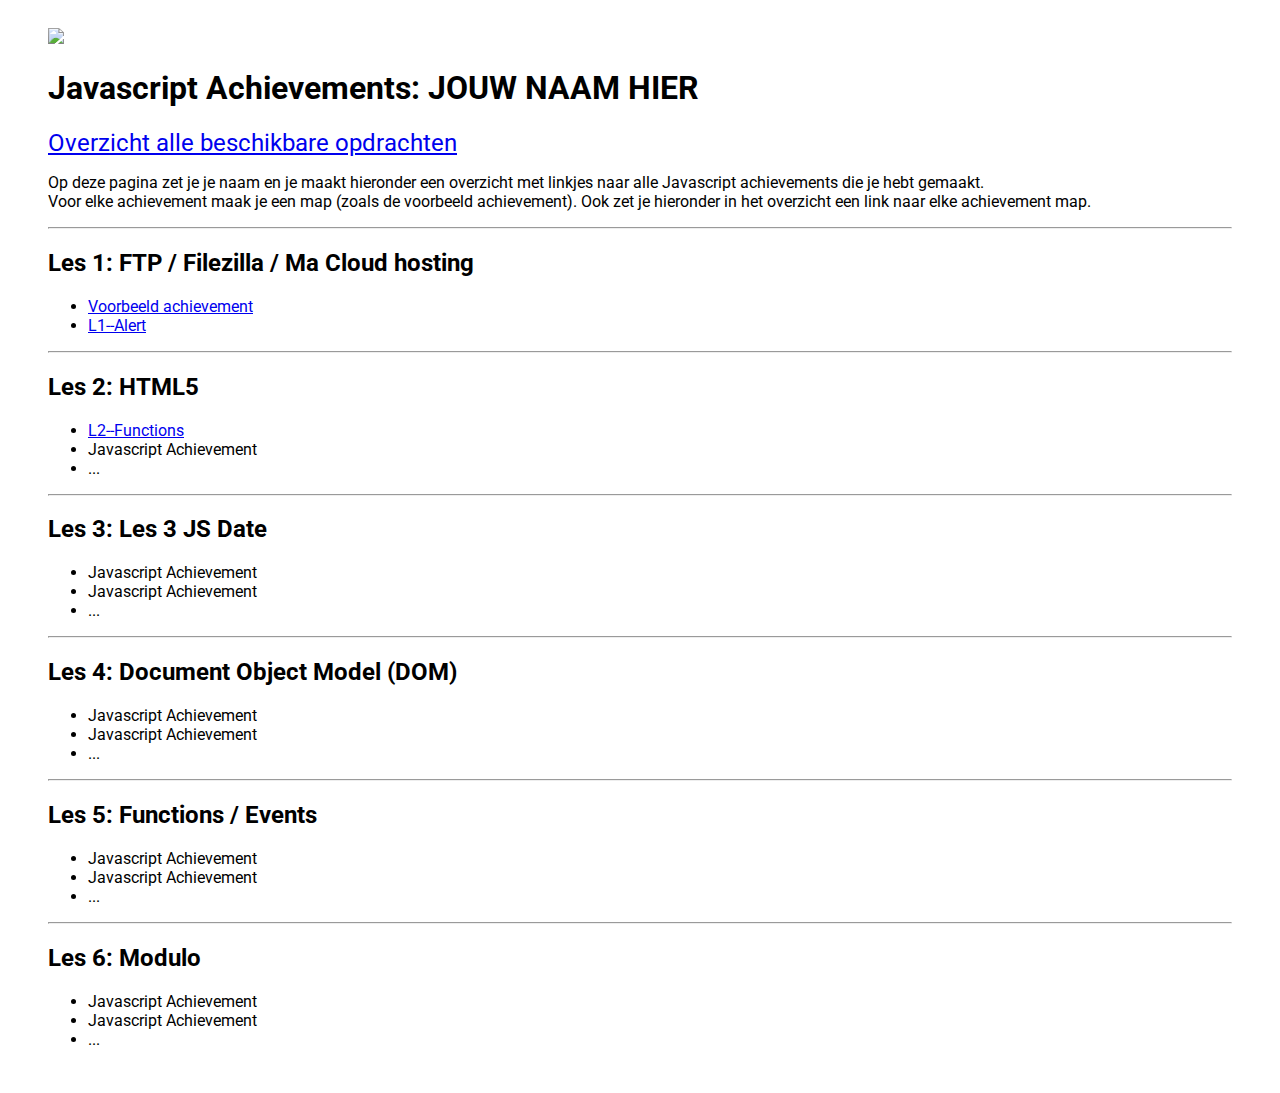
==== index.html @ ed6fd916 "yeh" ====
<!DOCTYPE html>
<html lang="en">

<head>
    <meta charset="UTF-8">
    <meta name="viewport" content="width=device-width, initial-scale=1.0">
    <title>Javascript Achievements</title>
    <link href="https://fonts.googleapis.com/css2?family=Roboto:wght@300&display=swap" rel="stylesheet">
    <style type="text/css">
        body {
            font-family: "Roboto", sans-serif;
        }

        .container {
            padding: 20px 40px;
        }

        .big-link {
            font-size: 1.5em;
        }
    </style>
</head>

<body>
    <div class="container">
        <img src="js.png" />

        <h1>Javascript Achievements: JOUW NAAM HIER</h1>

        <a href="https://trello.com/b/xo5TJzFr/javascript-achievements" target="_blank" class="big-link">Overzicht alle beschikbare
            opdrachten</a>

        <p>
            Op deze pagina zet je je naam en je maakt hieronder een overzicht met linkjes naar alle Javascript achievements die je
            hebt gemaakt.<br />
            Voor elke achievement maak je een map (zoals de voorbeeld achievement). Ook zet je hieronder in het overzicht een link naar elke achievement map.
        </p>

        <hr>

        <h2>Les 1: FTP / Filezilla / Ma Cloud hosting</h3>
        <ul>
            <li><a href="voorbeeld-achievement/index.html">Voorbeeld achievement</a></li>
            <li><a href="http://32018.hosts1.ma-cloud.nl/javascript1/JS--Alert/JSalert.html">L1--Alert</a> </li>

        </ul>
        <hr>
        <h2>Les 2: HTML5</h3>
        <ul>
            <li><a href="http://32018.hosts1.ma-cloud.nl/javascript1/JS--Functions/start_1.html">L2--Functions</a></li>
            <li>Javascript Achievement</li>
            <li>...</li>
        </ul>
        <hr>
        <h2>Les 3: Les 3 JS Date</h3>
        <ul>
            <li>Javascript Achievement</li>
            <li>Javascript Achievement</li>
            <li>...</li>
        </ul>
        <hr>
        <h2>Les 4: Document Object Model (DOM)</h3>
        <ul>
            <li>Javascript Achievement</li>
            <li>Javascript Achievement</li>
            <li>...</li>
        </ul>
        <hr>
        <h2>Les 5: Functions / Events</h3>
        <ul>
            <li>Javascript Achievement</li>
            <li>Javascript Achievement</li>
            <li>...</li>
        </ul>
        <hr>
        <h2>Les 6: Modulo</h3>
        <ul>
            <li>Javascript Achievement</li>
            <li>Javascript Achievement</li>
            <li>...</li>
        </ul>
    </div>
</body>

</html>
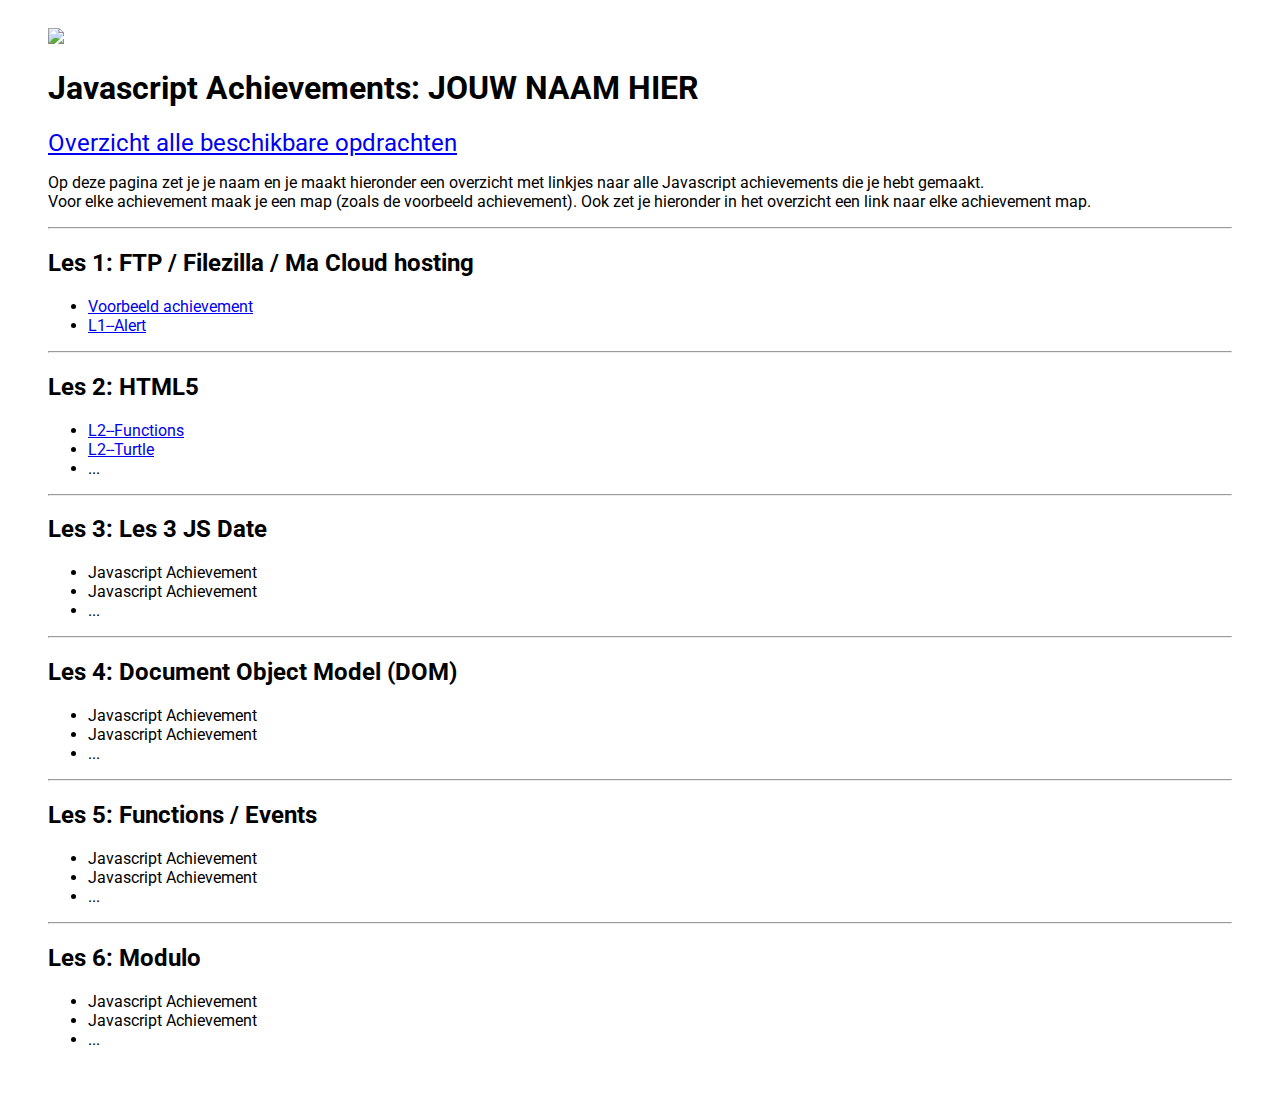
==== commit d2efa1eb: "schildpad" ====
--- a/index.html
+++ b/index.html
@@ -48,7 +48,7 @@
         <h2>Les 2: HTML5</h3>
         <ul>
             <li><a href="http://32018.hosts1.ma-cloud.nl/javascript1/JS--Functions/start_1.html">L2--Functions</a></li>
-            <li>Javascript Achievement</li>
+            <li><a href="http://32018.hosts1.ma-cloud.nl/javascript1/JS--Turtle/Demo.html">L2--Turtle</a></li>
             <li>...</li>
         </ul>
         <hr>
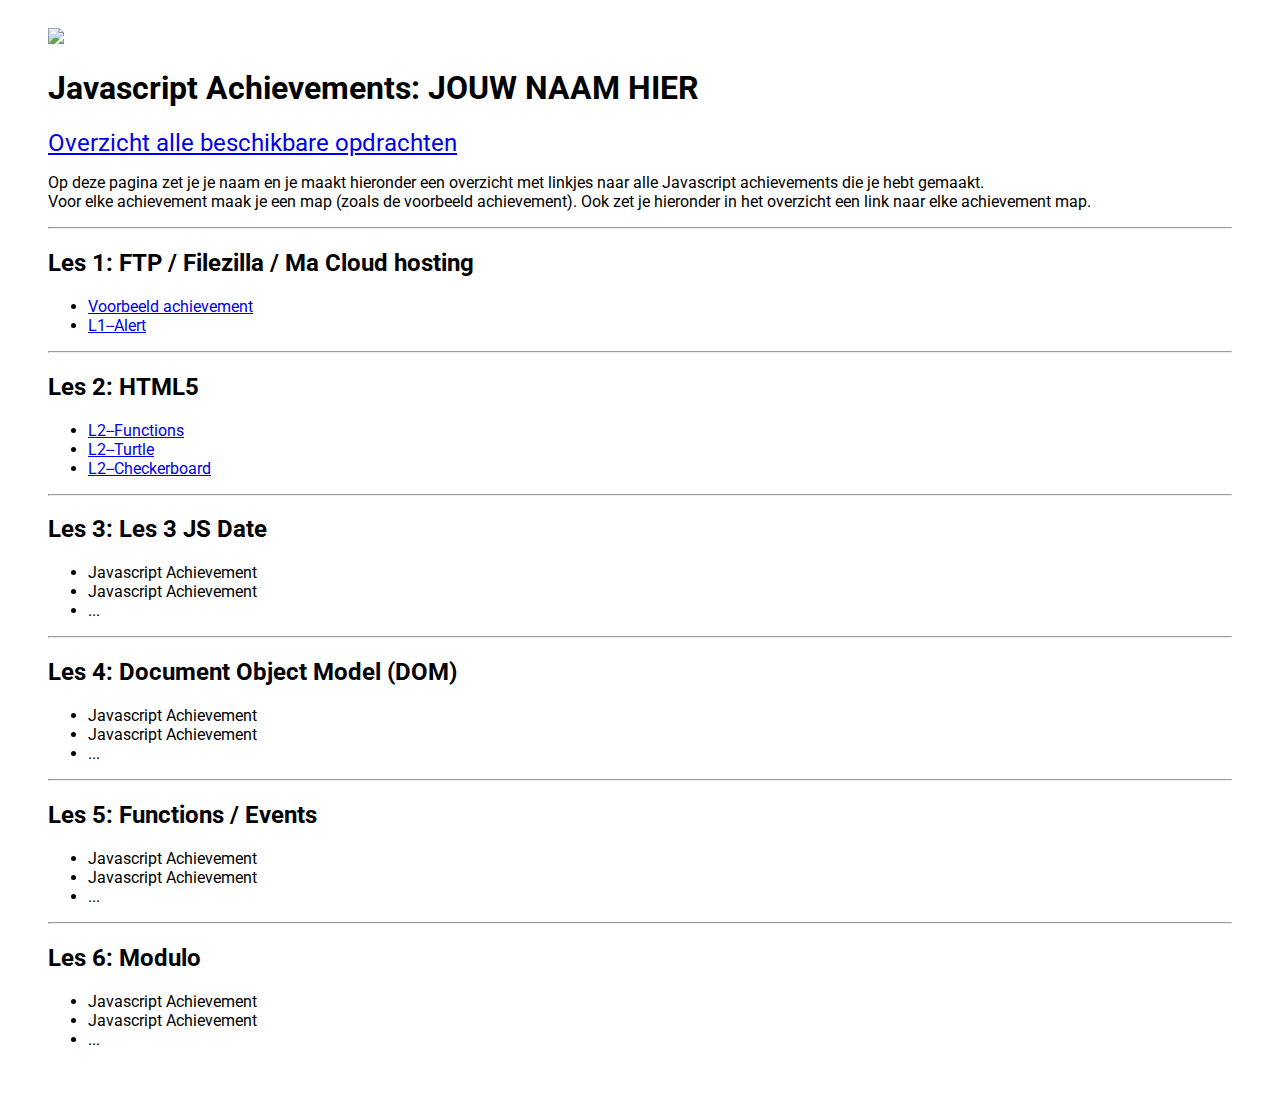
==== commit dbfbedb5: "Checkerrr" ====
--- a/index.html
+++ b/index.html
@@ -49,7 +49,7 @@
         <ul>
             <li><a href="http://32018.hosts1.ma-cloud.nl/javascript1/JS--Functions/start_1.html">L2--Functions</a></li>
             <li><a href="http://32018.hosts1.ma-cloud.nl/javascript1/JS--Turtle/Demo.html">L2--Turtle</a></li>
-            <li>...</li>
+            <li><a href="http://32018.hosts1.ma-cloud.nl/javascript1/JS--CheckerBoard/">L2--Checkerboard</a></li>
         </ul>
         <hr>
         <h2>Les 3: Les 3 JS Date</h3>
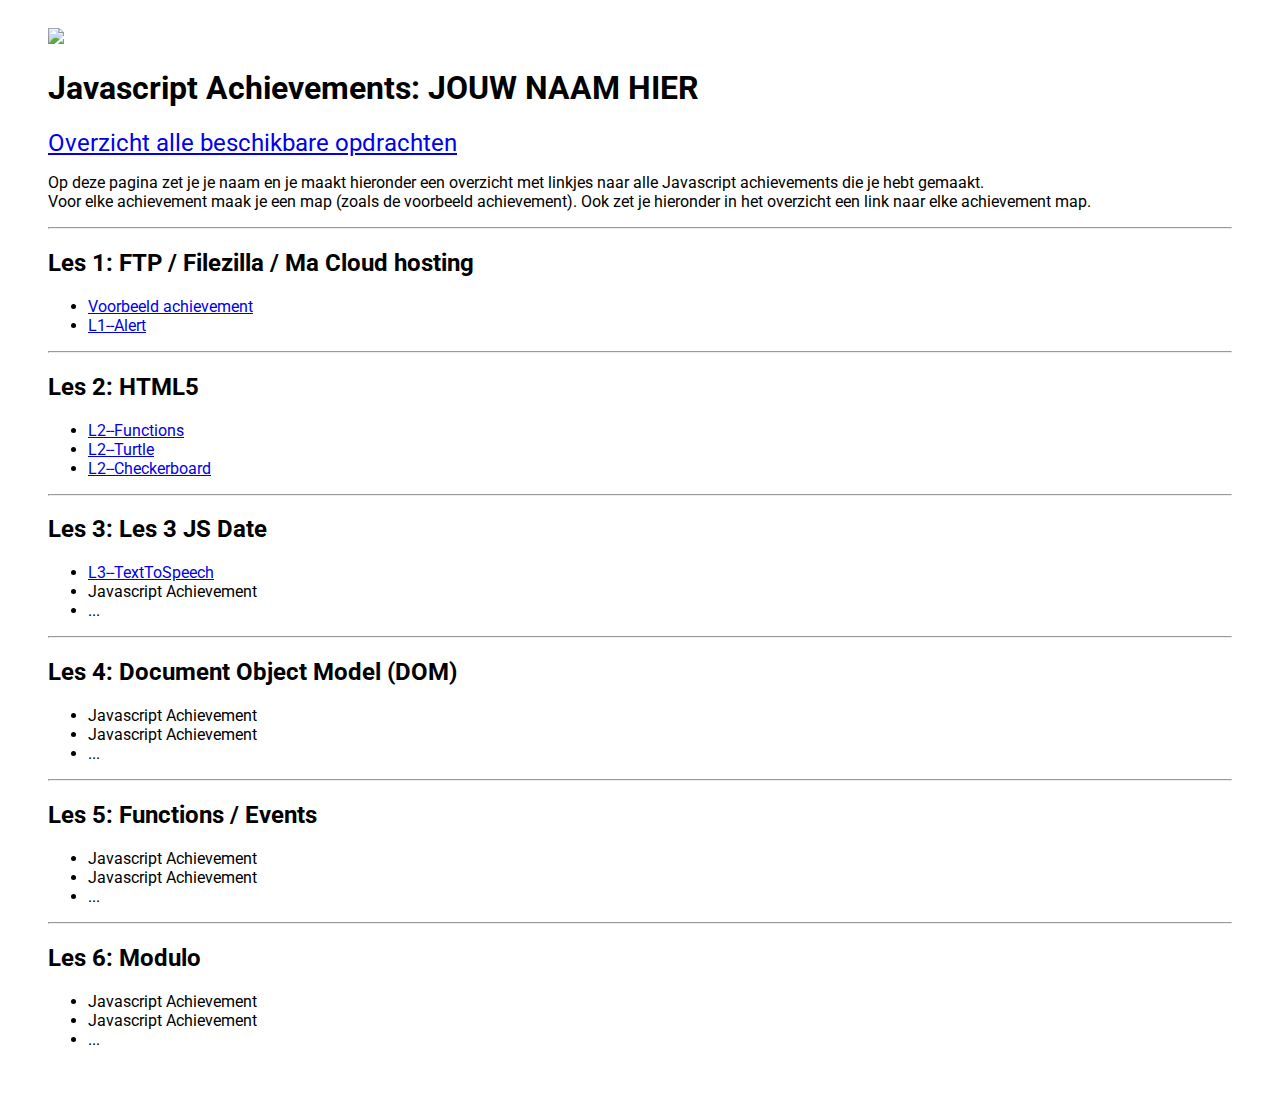
==== commit bafe3630: "bleh" ====
--- a/index.html
+++ b/index.html
@@ -54,7 +54,7 @@
         <hr>
         <h2>Les 3: Les 3 JS Date</h3>
         <ul>
-            <li>Javascript Achievement</li>
+            <li><a href="http://32018.hosts1.ma-cloud.nl/javascript1/JS--TextToSpeech/index.html">L3--TextToSpeech</a></li>
             <li>Javascript Achievement</li>
             <li>...</li>
         </ul>
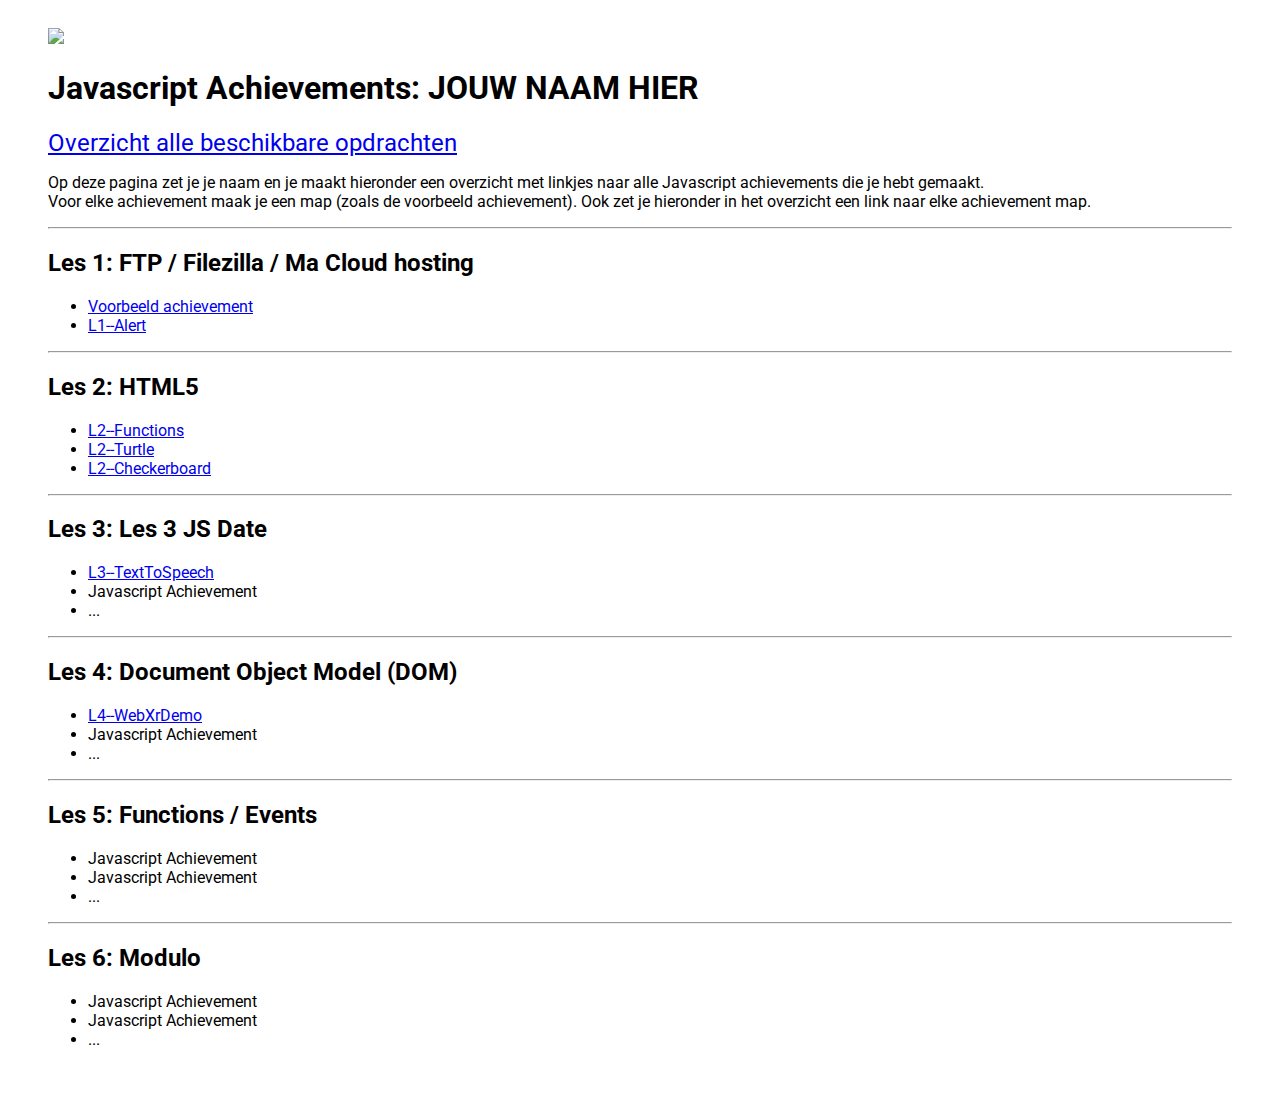
==== commit e2071bcc: "oompf" ====
--- a/index.html
+++ b/index.html
@@ -61,7 +61,7 @@
         <hr>
         <h2>Les 4: Document Object Model (DOM)</h3>
         <ul>
-            <li>Javascript Achievement</li>
+            <li><a href="https://32018.hosts1.ma-cloud.nl/javascript1/JS--WebXrDemo/ma-webxr-master/index.html">L4--WebXrDemo</a></li>
             <li>Javascript Achievement</li>
             <li>...</li>
         </ul>
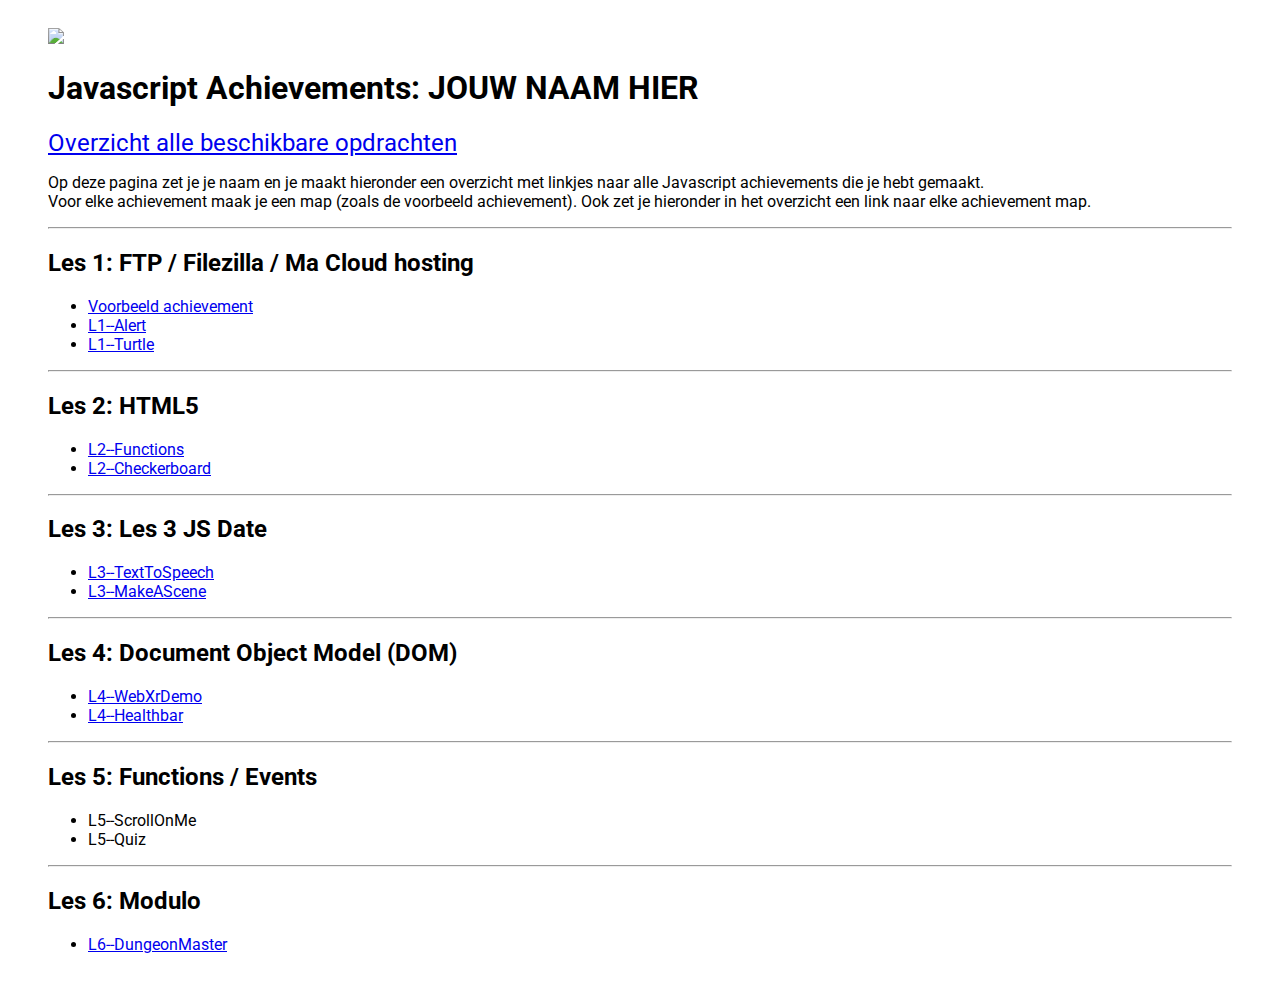
==== commit 60b3183e: "yes finnaly" ====
--- a/index.html
+++ b/index.html
@@ -42,42 +42,37 @@
         <ul>
             <li><a href="voorbeeld-achievement/index.html">Voorbeeld achievement</a></li>
             <li><a href="http://32018.hosts1.ma-cloud.nl/javascript1/JS--Alert/JSalert.html">L1--Alert</a> </li>
+            <li><a href="http://32018.hosts1.ma-cloud.nl/javascript1/JS--Turtle/Demo.html">L1--Turtle</a></li>
 
         </ul>
         <hr>
         <h2>Les 2: HTML5</h3>
         <ul>
             <li><a href="http://32018.hosts1.ma-cloud.nl/javascript1/JS--Functions/start_1.html">L2--Functions</a></li>
-            <li><a href="http://32018.hosts1.ma-cloud.nl/javascript1/JS--Turtle/Demo.html">L2--Turtle</a></li>
             <li><a href="http://32018.hosts1.ma-cloud.nl/javascript1/JS--CheckerBoard/">L2--Checkerboard</a></li>
         </ul>
         <hr>
         <h2>Les 3: Les 3 JS Date</h3>
         <ul>
             <li><a href="http://32018.hosts1.ma-cloud.nl/javascript1/JS--TextToSpeech/index.html">L3--TextToSpeech</a></li>
-            <li>Javascript Achievement</li>
-            <li>...</li>
+            <li><a href="http://32018.hosts1.ma-cloud.nl/javascript1/JS--MakeAScene/index.html">L3--MakeAScene</a></li>
         </ul>
         <hr>
         <h2>Les 4: Document Object Model (DOM)</h3>
         <ul>
             <li><a href="https://32018.hosts1.ma-cloud.nl/javascript1/JS--WebXrDemo/ma-webxr-master/index.html">L4--WebXrDemo</a></li>
-            <li>Javascript Achievement</li>
-            <li>...</li>
+            <li><a href="http://32018.hosts1.ma-cloud.nl/javascript1/JS--Healthbar/index.html">L4--Healthbar</a></li>
         </ul>
         <hr>
         <h2>Les 5: Functions / Events</h3>
         <ul>
-            <li>Javascript Achievement</li>
-            <li>Javascript Achievement</li>
-            <li>...</li>
+            <li><a href="http://32018.hosts1.ma-cloud.nl/javascript1/JS--ScrollOnMe/index.html"></a>L5--ScrollOnMe</li>
+            <li><a href="http://32018.hosts1.ma-cloud.nl/javascript1/JS--Quiz/F1M2BO-Quiz-Javascript-main/index.html"></a>L5--Quiz</li>
         </ul>
         <hr>
         <h2>Les 6: Modulo</h3>
         <ul>
-            <li>Javascript Achievement</li>
-            <li>Javascript Achievement</li>
-            <li>...</li>
+            <li><a href="http://32018.hosts1.ma-cloud.nl/javascript1/JS--DungeonMaster/index.html">L6--DungeonMaster</a></li>
         </ul>
     </div>
 </body>
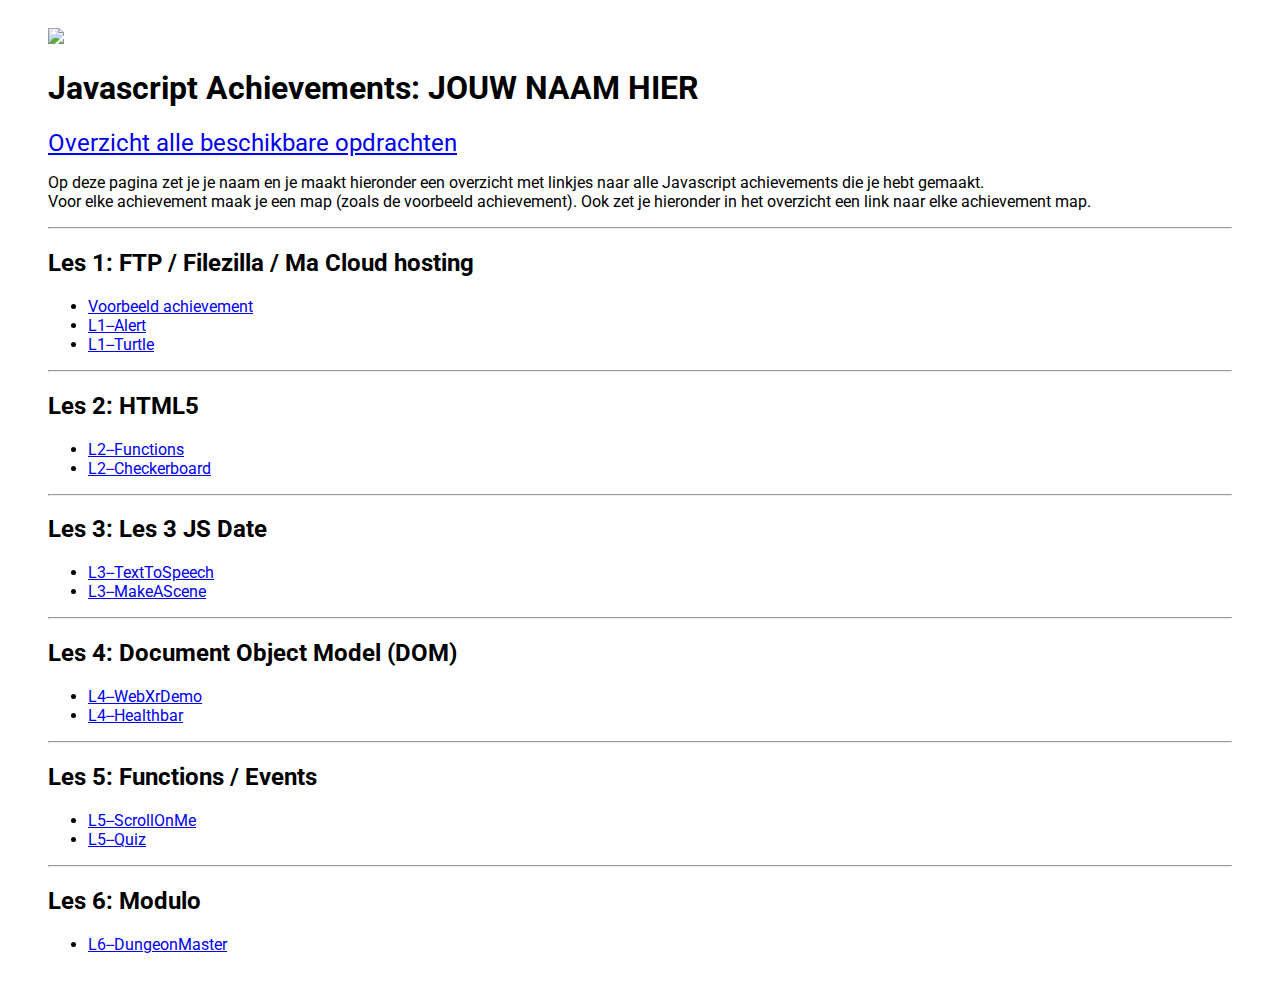
==== commit 704b8be1: "ok now i think i might be done" ====
--- a/index.html
+++ b/index.html
@@ -66,8 +66,8 @@
         <hr>
         <h2>Les 5: Functions / Events</h3>
         <ul>
-            <li><a href="http://32018.hosts1.ma-cloud.nl/javascript1/JS--ScrollOnMe/index.html"></a>L5--ScrollOnMe</li>
-            <li><a href="http://32018.hosts1.ma-cloud.nl/javascript1/JS--Quiz/F1M2BO-Quiz-Javascript-main/index.html"></a>L5--Quiz</li>
+            <li><a href="http://32018.hosts1.ma-cloud.nl/javascript1/JS--ScrollOnMe/index.html">L5--ScrollOnMe</a></li>
+            <li><a href="http://32018.hosts1.ma-cloud.nl/javascript1/JS--Quiz/F1M2BO-Quiz-Javascript-main/index.html">L5--Quiz</a></li>
         </ul>
         <hr>
         <h2>Les 6: Modulo</h3>
